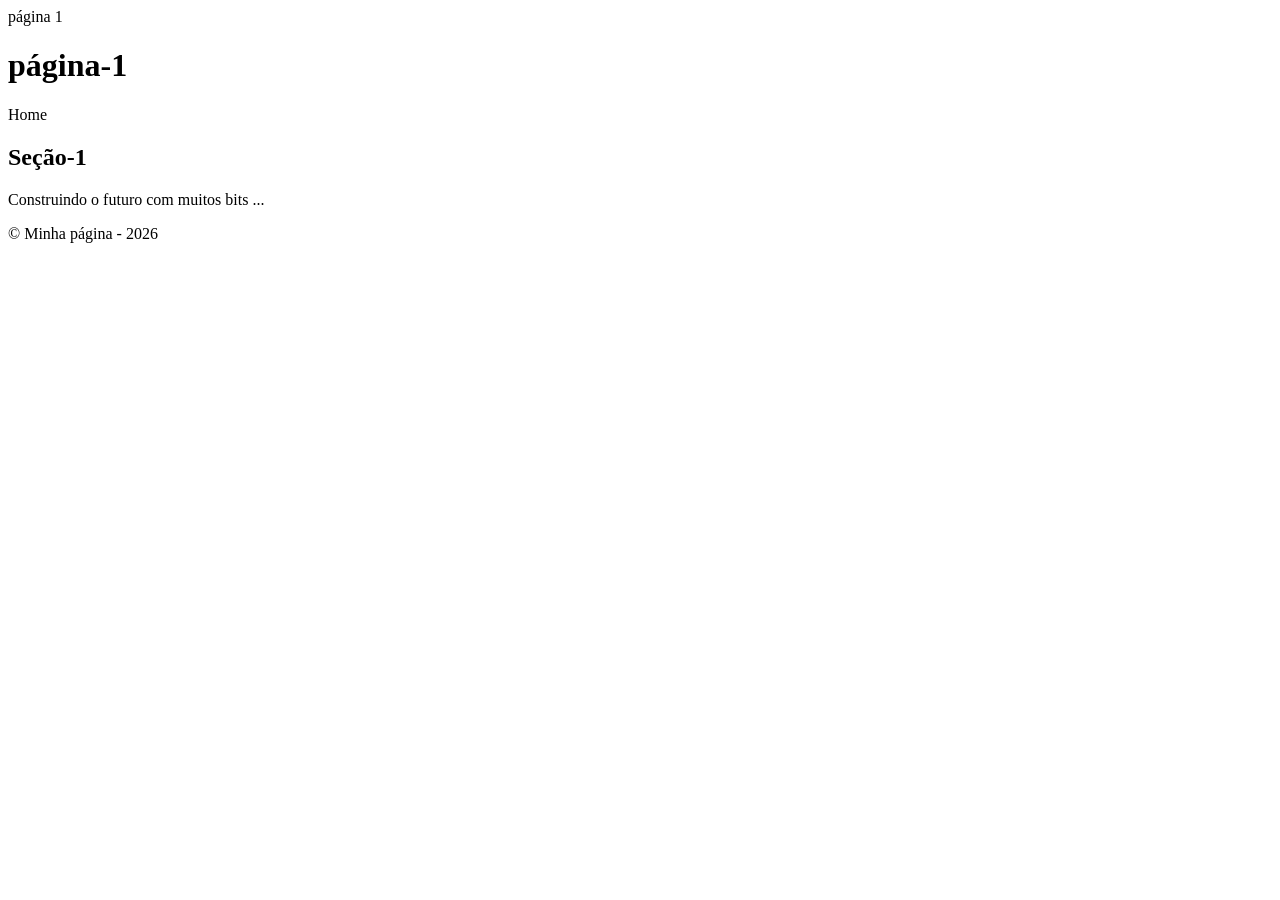
==== pagina1.html @ 21c4163f "criando hyperlinks entre páginas." ====
<!DOCTYPE html>
<!-- Este é um doctype ou DTD, o que define o tipo de HTML a ser carregado na máquina do cliente, ele informa ao navegador qual conjunto de bibliotecas carregar para que todo a estrutura seja otmizada de forma rápida e segura.-->
<!-- Eu sou um comentário em HTML, eu sou ignorado pelo interpretador do navegador e não sou apresentado aos usuários. -->
 <html lang="pt-br">
	<head>
		<meta charset="UTF-8">
		<tittle>página 1</tittle>
	</head> 
	<body>
		<header>
		  <h1> página-1 </h1>
		  <nav>
		    <a> Home</a>
		  </nav>
		</header>
		<main>
		    <section>
			<h2>Seção-1</h2>
                        <p> Construindo o futuro com muitos bits ...</p>
		    </section>
		</main>
		<footer>
		 	<p>&copy; Minha página - 2026</p>
		</footer>
	</body>
</html>
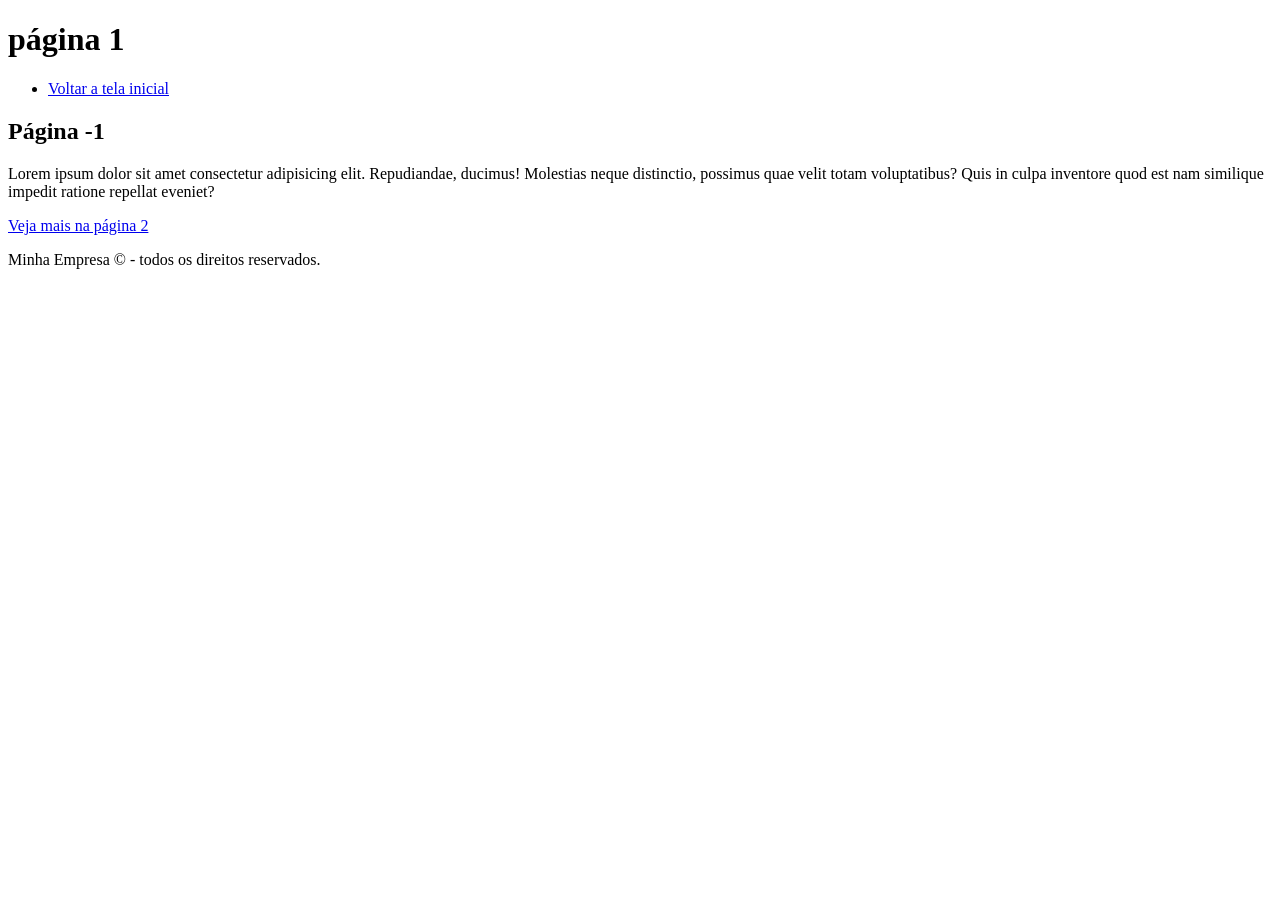
==== commit 86c3387a: "feat : Criação da página 2 e Refatoramos a página 1 com tags semânticas e criamos hiperligação com a" ====
--- a/pagina1.html
+++ b/pagina1.html
@@ -1,28 +1,33 @@
 <!DOCTYPE html>
-<!-- Este é um doctype ou DTD, o que define o tipo de HTML a ser carregado na máquina do cliente, ele informa ao navegador qual conjunto de bibliotecas carregar para que todo a estrutura seja otmizada de forma rápida e segura.-->
-<!-- Eu sou um comentário em HTML, eu sou ignorado pelo interpretador do navegador e não sou apresentado aos usuários. -->
- <html lang="pt-br">
-	<head>
-		<meta charset="UTF-8">
-		<tittle>página 1</tittle>
-	</head> 
-	<body>
-		<header>
-		  <h1> página-1 </h1>
-		  <nav>
-		    <a> Home</a>
-		  </nav>
-		</header>
-		<main>
-		    <section>
-			<h2>Seção-1</h2>
-                        <p> Construindo o futuro com muitos bits ...</p>
-		    </section>
-		</main>
-		<footer>
-		 	<p>&copy; Minha página - 2026</p>
-		</footer>
-	</body>
-</html>
- 
+<html lang="pt-br">
+<head>
+	<meta charset="UTF-8">
+	<meta name="viewport" content="width=device-width, initial-scale=1.0">
+	<title>Página 1</title>
+</head>
+<body>
+	
+	<header>
+		<h1>página 1</h1>
+		<nav>
+			<ul>
+				<li> <a href="./index.html">Voltar a tela inicial</a></li>
+			</ul>
+		</nav>
+	</header>
+		
+	<main>
+		<section>
+			<h2>Página -1 </h2>
+			<p>Lorem ipsum dolor sit amet consectetur adipisicing elit. Repudiandae, ducimus! Molestias neque distinctio, possimus quae velit totam voluptatibus? Quis in culpa inventore quod est nam similique impedit ratione repellat eveniet?</p>
+			<a href="./paginas/pagina2.html">Veja mais na página 2</a>
+		</section>
+		
+	</main>
 
+	<footer>
+		<p>Minha Empresa &copy; - todos os direitos reservados.</p>
+	</footer>
+
+</body>
+</html>
